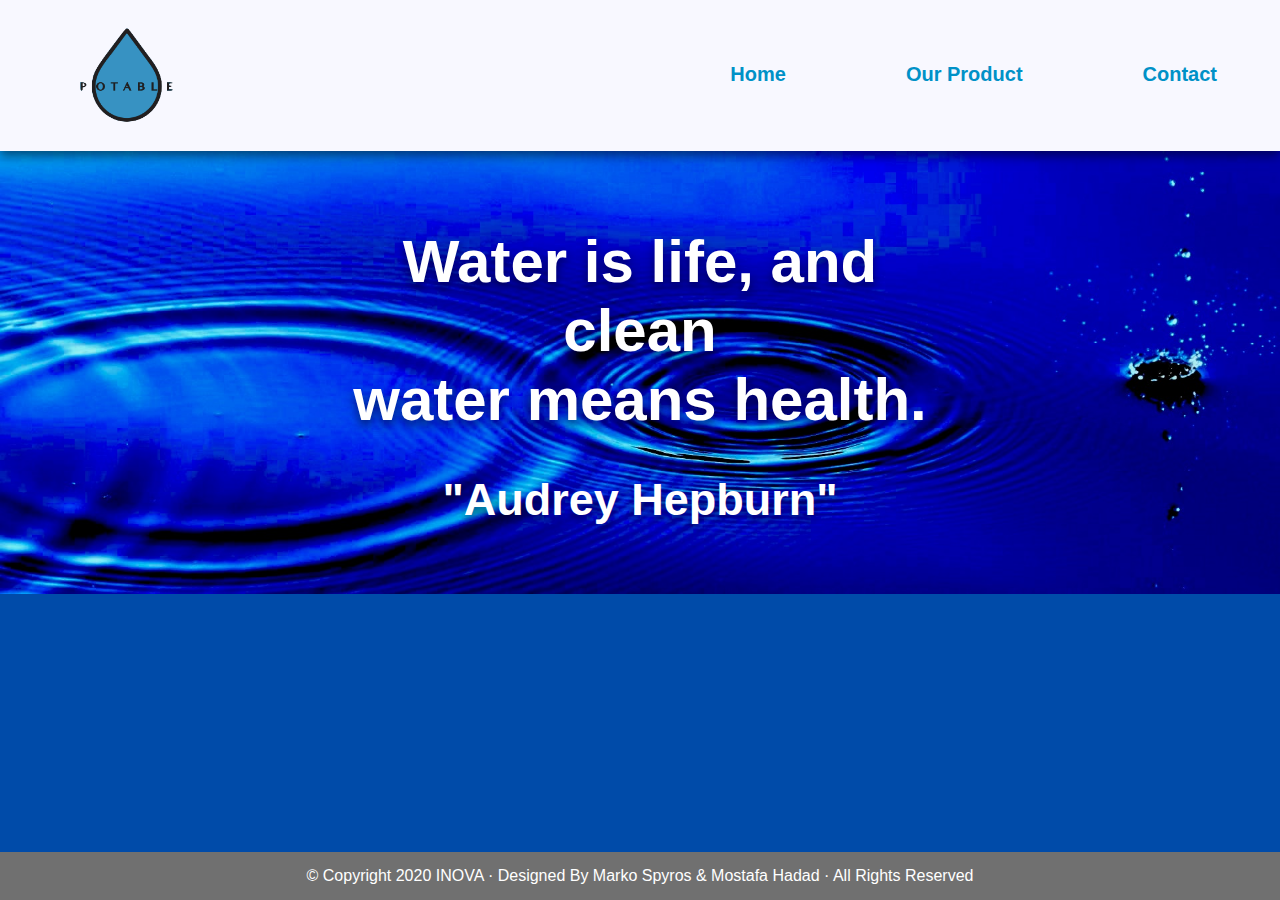
==== index.html @ 882ef90b "Add files via upload" ====
<!DOCTYPE html>
<html lang="en" dir="ltr">
  <head>
    <meta charset="utf-8">
    <meta name="viewport" content="width=device-width, initial-scale=1.0">
    <title>POTABLE</title>
    <link rel="stylesheet" href="index_style.css">
  </head>
  <body>
    <div id="menu_nav">
      <strong><p id="x-button" onclick="closeBar()" alt="Close the bar">X</p></strong>
      <ul>
        <li><a href="index.html">Home</a></li>
        <li><a href="our_product.html" class="our_product">Our Product</a></li>
        <li><a href="contact.html" class="contact">Contact</a></li>
  </ul>
  </div>
    <div class="header">
      <div class="menu" onclick="openBar()" alt="menu button">
        <div></div>
        <div></div>
        <div></div>
      </div>
      <img src="bilder/potable_logo.png" id="potable_logo" alt="POTABLE logo">
      <strong><a href="contact.html" class="contact">Contact</a></strong>
      <strong><a href="our_product.html" class="our_product">Our Product</a></strong>
      <strong><a href="index.html" class="home">Home</a></strong>
    </div>
    <div class="main">
      <img src="bilder/bilde1.jpg" alt="Clean Water" class="bilde1" width="100%">
      <div class="water_quote">
      <h1>Water is life, and clean<br>
        water means health.</h1>
      <h2>"Audrey Hepburn"</h2>
      </div>
    </div>
    <div class="footer">© Copyright 2020 INOVA · Designed By Marko Spyros & Mostafa Hadad · All Rights Reserved</div>
  </body>
  <script type="text/javascript">

  function openBar() {
    document.getElementById("menu_nav").style.display = "block";
  }

  function closeBar() {
    document.getElementById("menu_nav").style.display = "none";
  }

  </script>
</html>
---- index_style.css ----
body{
	margin: 0;
  background-color: rgb(0, 75, 169);
	font-family: Helvetica;
}

* {
  box-sizing: border-box;
}

.header{
  background-color: #f8f8ff;
  border: 1px solid #f8f8ff;
  padding: 2px;
  box-shadow: 0px 5px 10px rgba(0, 0, 0, 0.5);
}

.header a{
  text-align: center;
  font-size: 20px;
  text-decoration: none;
  color: rgb(0, 145, 199);
  float: right;
  padding:60px;
}

.header a:hover{
  background-color: rgb(0, 145, 199);
  color: black;
}

.menu{
  top: 30px;
  left: 13px;
  margin-top: 5px;
  position: absolute;
	display: none;
}

.menu div{
  border: 1px solid rgb(0, 75, 169);
  width: 30px;
  padding: 1px;
  margin: 5px;
  border-radius: 50px;
  background-color: rgb(0, 75, 169);
}

.menu:hover{
  background-color: #969696;
}

#x-button{
  left: 10px;
  position: absolute;
  font-family: "Arial";
  color: white;
}


ul{
  list-style-type: none;
  height: 100%;
}

#menu_nav{
  top: 0px;
  position: absolute;
  z-index: 2;
  border: 1px solid rgb(0, 75, 169);
  height: 780px;
  font-size: 25px;
  background-color: rgb(0, 75, 169);
  box-shadow: 0px 5px 10px rgba(0, 0, 0, 0.5);
  display: none;
  position: fixed;
}

#menu_nav li{
  text-align: center;
  padding: 50px;
}

li a{
  text-decoration: none;
  color: white;
}

#menu_nav li:hover{
  background-color: #00008B;
}

#potable_logo{
  width:150px;
  padding:20px;
  margin-left: 50px;
}

.main{
    display: inline-block;
    position: relative;
    z-index:-1;
}

.water_quote{
  text-align:center;
  color: white;
  top: 50%;
  left: 50%;
  transform: translate(-50%, -50%);
  font-size:30px;
	animation-name: animation;
  animation-duration: 4s;
	opacity: 1;
  position: absolute;
	text-shadow: 0px 5px 10px rgba(0, 0, 0, 0.5);
}

@keyframes animation {
	0% {opacity: 0;}
	100% {opacity: 1;}
}

.bilde1{
  width: 100%;
  height: auto;
}

.footer{
    position: fixed;
    bottom: 0;
    background-color: #707070;
    padding: 15px;
    text-align: center;
    color: white;
    font-size: 16px;
    bottom:0;
    width:100%;
}

@media only screen and (max-width: 1150px){
	.water_quote{
		font-size: 25px;
	}
}

@media only screen and (max-width: 934px){
	.water_quote{
		font-size: 20px;
	}
}

@media only screen and (max-width: 816px){
	.header a{
		display: none;
	}

	.menu{
		display: block;
	}

	#potable_logo{
		margin-left: 330px;
		width: 100px;
	}

	.water_quote{
		font-size: 15px;
	}

}

@media only screen and (max-width: 705px){
	#potable_logo{
		margin-left: 270px;
	}
}

@media only screen and (max-width: 586px){
	#potable_logo{
		margin-left: 220px;
	}
	.water_quote{
		font-size: 10px;
	}
}

@media only screen and (max-width: 500px){
	#potable_logo{
		margin-left: 190px;
	}
	.water_quote{
		font-size: 10px;
	}
}

@media only screen and (max-width: 425px){
	#potable_logo{
		margin-left: 160px;
	}
	.water_quote{
		font-size: 10px;
	}
}

@media only screen and (max-width: 375px){
	#potable_logo{
		margin-left: 145px;
	}
	.water_quote{
		font-size: 10px;
	}
}

@media only screen and (max-width: 320px){
	#potable_logo{
		margin-left: 115px;
	}
	.water_quote{
		font-size: 7px;
	}
}
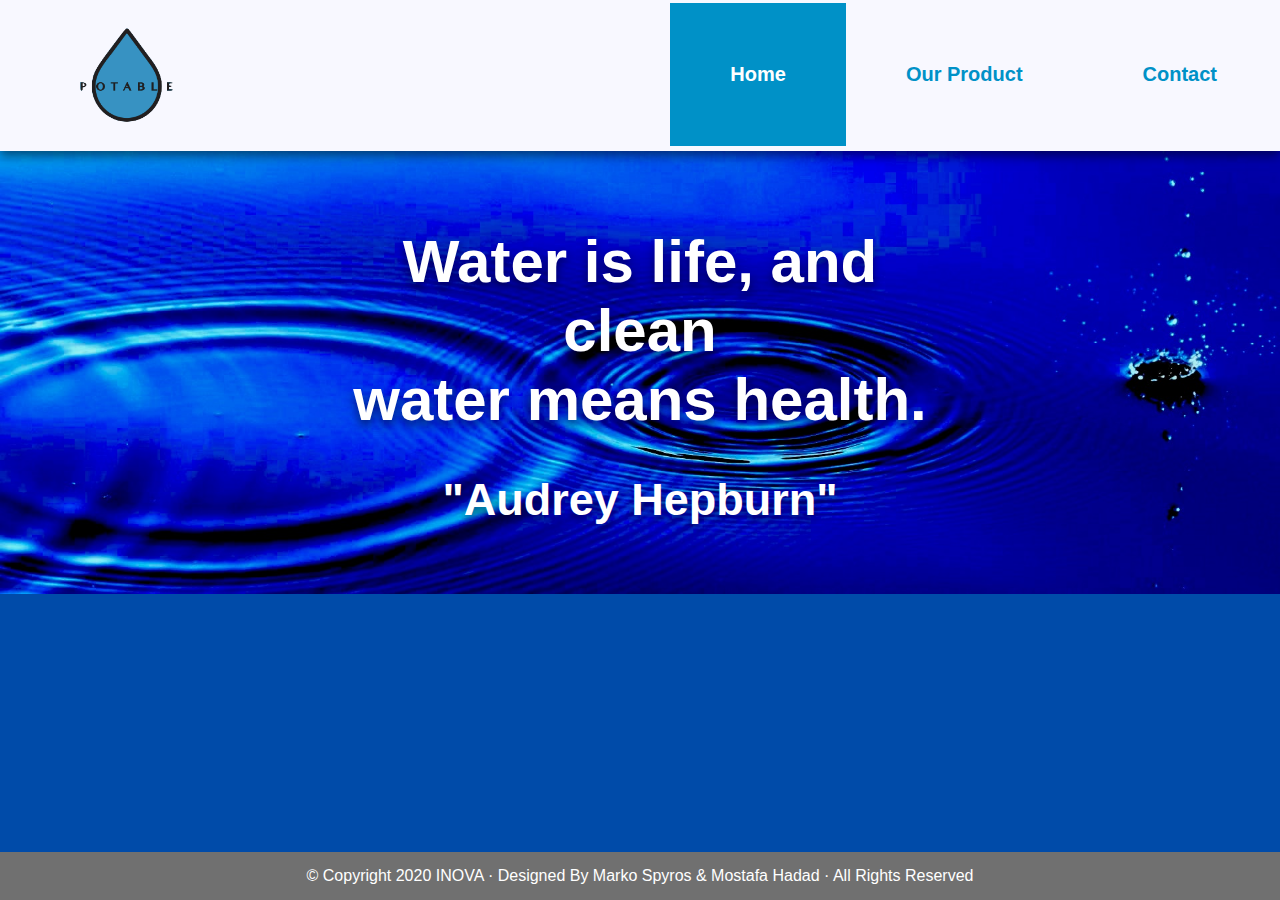
==== commit 8d762ad6: "Update index.html" ====
--- a/index.html
+++ b/index.html
@@ -11,8 +11,8 @@
       <strong><p id="x-button" onclick="closeBar()" alt="Close the bar">X</p></strong>
       <ul>
         <li><a href="index.html">Home</a></li>
-        <li><a href="our_product.html" class="our_product">Our Product</a></li>
-        <li><a href="contact.html" class="contact">Contact</a></li>
+        <li><a href="our_product.html">Our Product</a></li>
+        <li><a href="contact.html">Contact</a></li>
   </ul>
   </div>
     <div class="header">
--- a/index_style.css
+++ b/index_style.css
@@ -19,14 +19,26 @@
   text-align: center;
   font-size: 20px;
   text-decoration: none;
-  color: rgb(0, 145, 199);
   float: right;
   padding:60px;
 }
 
 .header a:hover{
-  background-color: rgb(0, 145, 199);
+	background-color: rgb(0, 145, 199);
   color: black;
+}
+
+.home {
+	background-color: rgb(0, 145, 199);
+	color: white;
+}
+
+.our_product{
+	color: rgb(0, 145, 199);
+}
+
+.contact{
+	color: rgb(0, 145, 199);
 }
 
 .menu{
@@ -147,6 +159,11 @@
 @media only screen and (max-width: 934px){
 	.water_quote{
 		font-size: 20px;
+		margin-top: 250px;
+	}
+
+	body{
+		background-image: url("bilder/bilde1.jpg");
 	}
 }
 
@@ -174,6 +191,9 @@
 	#potable_logo{
 		margin-left: 270px;
 	}
+	body{
+		background-image: url("bilder/bilde1.jpg");
+	}
 }
 
 @media only screen and (max-width: 586px){
@@ -181,37 +201,45 @@
 		margin-left: 220px;
 	}
 	.water_quote{
+		font-size: 20px;
+		margin-top: 200px;
+	}
+}
+
+@media only screen and (max-width: 500px){
+	#potable_logo{
+		margin-left: 190px;
+	}
+	.water_quote{
+		font-size: 11px;
+		margin-top: 100px;
+	}
+
+
+	body{
+		background-image: url("bilder/bilde1.jpg");
+	}
+}
+
+@media only screen and (max-width: 425px){
+	#potable_logo{
+		margin-left: 160px;
+	}
+	.water_quote{
+		font-size: 11px;
+		margin-top: 100px;
+	}
+}
+
+@media only screen and (max-width: 375px){
+	#potable_logo{
+		margin-left: 145px;
+	}
+	.water_quote{
 		font-size: 10px;
 	}
 }
 
-@media only screen and (max-width: 500px){
-	#potable_logo{
-		margin-left: 190px;
-	}
-	.water_quote{
-		font-size: 10px;
-	}
-}
-
-@media only screen and (max-width: 425px){
-	#potable_logo{
-		margin-left: 160px;
-	}
-	.water_quote{
-		font-size: 10px;
-	}
-}
-
-@media only screen and (max-width: 375px){
-	#potable_logo{
-		margin-left: 145px;
-	}
-	.water_quote{
-		font-size: 10px;
-	}
-}
-
 @media only screen and (max-width: 320px){
 	#potable_logo{
 		margin-left: 115px;
